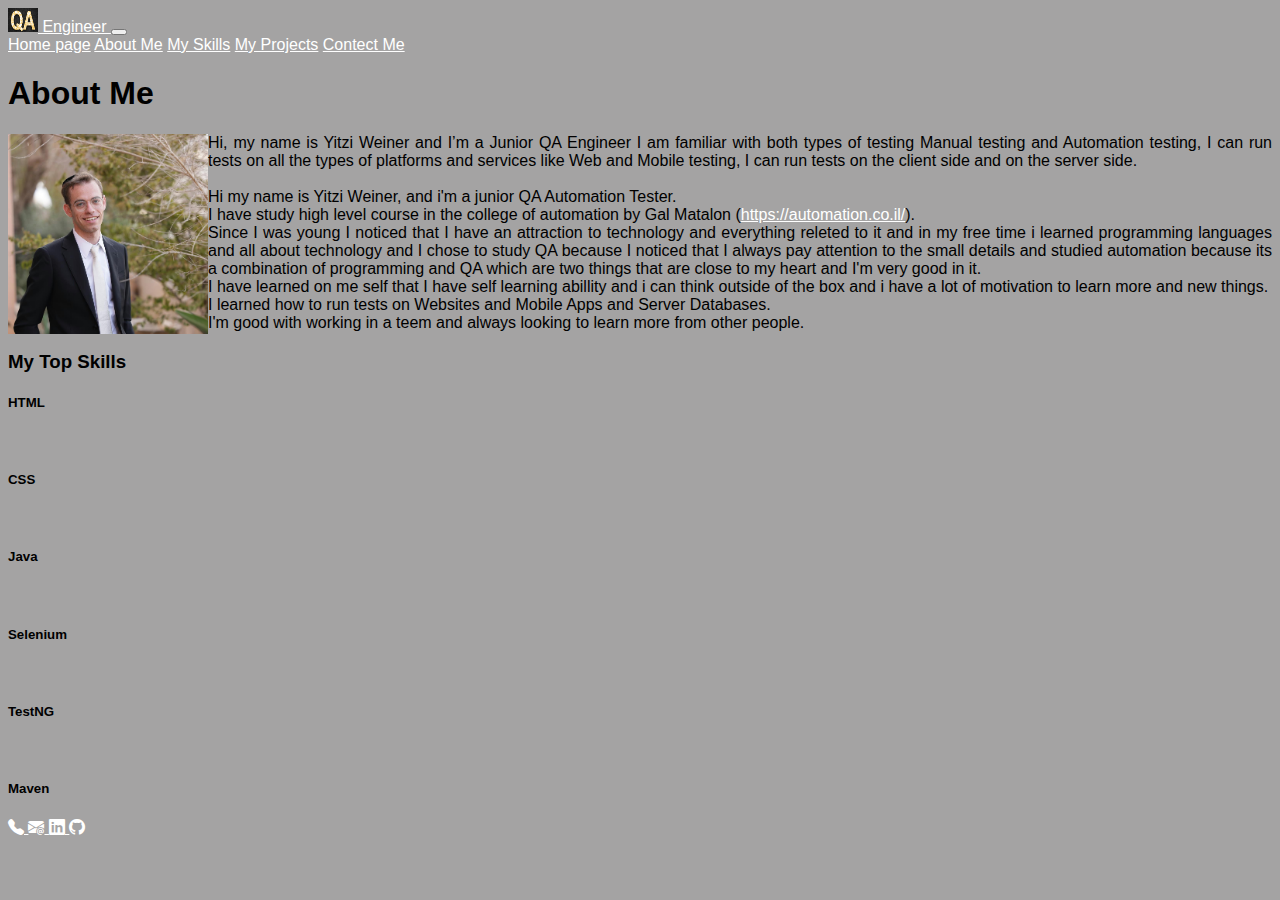
==== About Me.html @ 58cd42e3 "first commit" ====
<!DOCTYPE html>
<html lang="en">

<head>
    <meta charset="UTF-8">
    <meta name="viewport" content="width=device-width, initial-scale=1.0">
    <link href="https://cdn.jsdelivr.net/npm/bootstrap@5.2.3/dist/css/bootstrap.min.css" rel="stylesheet"
        integrity="sha384-rbsA2VBKQhggwzxH7pPCaAqO46MgnOM80zW1RWuH61DGLwZJEdK2Kadq2F9CUG65" crossorigin="anonymous">
    <link rel="stylesheet" href="https://cdn.jsdelivr.net/npm/bootstrap-icons@1.11.1/font/bootstrap-icons.css">
    <script src="https://cdn.jsdelivr.net/npm/bootstrap@5.2.3/dist/js/bootstrap.bundle.min.js"
        integrity="sha384-kenU1KFdBIe4zVF0s0G1M5b4hcpxyD9F7jL+jjXkk+Q2h455rYXK/7HAuoJl+0I4"
        crossorigin="anonymous"></script>
    <link rel="styleSheet" href="StyleSheet.css">
    <title>About Me</title>
    <style>
        p{
            text-align: justify;
        }
        a{
            color: white;
        }
    </style>
</head>

<body>

    <!-- Nav Bar -->
    <nav class="navbar navbar-dark navbar-expand-sm bg-dark">
        <div class="container-fluid">
            <a class="navbar-brand" href="index.html">
                <img src="Photos/Logo.jpg" alt="Logo" width="30" height="24" class="d-inline-block align-text-top">
                Engineer
            </a>
            <button class="navbar-toggler" type="button" data-bs-toggle="collapse" data-bs-target="#navbarNavAltMarkup"
                aria-controls="navbarNavAltMarkup" aria-expanded="false" aria-label="Toggle navigation">
                <span class="navbar-toggler-icon"></span>
            </button>

            <div class="collapse navbar-collapse" id="navbarNavAltMarkup">
                <div class="navbar-nav ms-auto">
                    <a class="nav-link" href="index.html">Home page</a>
                    <a class="nav-link active" aria-current="page" href="About Me.html">About Me</a>
                    <a class="nav-link" href="My Skils.html">My Skills</a>
                    <a class="nav-link" href="My Projects.html">My Projects</a>
                    <a class="nav-link" href="Contect Me.html">Contect Me</a>
                </div>
            </div>
        </div>
    </nav>

    <!-- About me -->
    <h1 class="text-center p-4 m-4">About Me</h1>

    <img src="Photos/profile.jpg" class="rounded-circle ms-5 pe-4" alt="profile" width="200" style="float: left;">
    <p class="text-wrap m-5 fw-semibold">
        Hi, my name is Yitzi Weiner and I’m a Junior QA Engineer I am familiar with both types of testing Manual testing and Automation testing, I can run tests on all the types of platforms and services like Web and Mobile testing, I can run tests on the client side and on the server side. 
        <br>


        <br>
        Hi my name is Yitzi Weiner, and i'm a junior QA Automation Tester.
        <br>
        I have study high level course in the
        college of automation by Gal Matalon (<a class="text-black" href="https://automation.co.il/">https://automation.co.il/</a>).
        <br>
        Since I was young I noticed that I have an attraction to technology and everything releted to it and in my free
        time i learned programming languages and all about technology and I chose to study QA because I noticed that I
        always pay attention to the small details and studied automation because its a combination of programming and QA
        which are two things that are close to my heart and I'm very good in it.
        <br>
        I have learned on me self that I have self learning abillity and i can think outside of the box and i have a lot of motivation to learn more and new things.
        <br>
        I learned how to run tests on Websites and Mobile Apps and Server Databases.
        <br>
        I'm good with working in a teem and always looking to learn more from other people.
    </p>

    <!-- Top Skils -->
    <div class="container pb-5 col-6">
        <h3 class="text-center mt-5">My Top Skills</h3>
        <h5>HTML</h5>
        <div class="progress">
            <div class="progress-bar progress-bar-striped progress-bar-animated bg-dark" role="progressbar"
                aria-valuenow="75" aria-valuemin="0" aria-valuemax="100" style="width: 98%"></div>
        </div>
        <br>
        <h5>CSS</h5>
        <div class="progress">
            <div class="progress-bar progress-bar-striped progress-bar-animated bg-dark" role="progressbar" aria-valuenow="75" aria-valuemin="0" aria-valuemax="100" style="width: 90%"></div>
        </div>
        <br>
        <h5>Java</h5>
        <div class="progress">
            <div class="progress-bar progress-bar-striped progress-bar-animated bg-dark" role="progressbar" aria-valuenow="75" aria-valuemin="0" aria-valuemax="100" style="width: 90%"></div>
        </div>
        <br>
        <h5>Selenium</h5>
        <div class="progress">
            <div class="progress-bar progress-bar-striped progress-bar-animated bg-dark" role="progressbar" aria-valuenow="75" aria-valuemin="0" aria-valuemax="100" style="width: 95%"></div>
        </div>
        <br>
        <h5>TestNG</h5>
        <div class="progress">
            <div class="progress-bar progress-bar-striped progress-bar-animated bg-dark" role="progressbar" aria-valuenow="75" aria-valuemin="0" aria-valuemax="100" style="width: 100%"></div>
        </div>
        <br>
        <h5>Maven</h5>
        <div class="progress">
            <div class="progress-bar progress-bar-striped progress-bar-animated bg-dark" role="progressbar" aria-valuenow="75" aria-valuemin="0" aria-valuemax="100" style="width: 90%"></div>
        </div>
    </div>

    <!-- Footer -->
    <footer class="text-center text-lg-start bg-dark">
        <div class="container d-flex justify-content-center py-5">
          <a href="tel:+972-58-426-4551" class="btn btn-secondary btn-lg btn-floating mx-2" rel="noopener" target="_blank">
            <i class="bi bi-telephone-fill"></i>
          </a>
          <a href="mailto:yitziw123@gmail.com" class="btn btn-secondary btn-lg btn-floating mx-2" rel="noopener" target="_blank">
            <i class="bi bi-envelope-at-fill"></i>
          </a>
          <a href="https://www.linkedin.com/in/yitzi-weiner-3829a0234/" class="btn btn-secondary btn-lg btn-floating mx-2" rel="noopener" target="_blank">
            <i class="bi bi-linkedin"></i>
          </a>
          <a href="https://github.com/yw4551/AutomationProject.git" class="btn btn-secondary btn-lg btn-floating mx-2" rel="noopener" target="_blank">
            <i class="bi bi-github"></i>
          </a>
        </div>
      </footer>
</body>

</html>
---- StyleSheet.css ----
body{
    background-color: #a4a3a3;
    font-family: sans-serif;
}

.c-item {
    height: 480px;
}

.c-img {
    height: 100%;
    object-fit: cover;
    filter: brightness(0.6);
}

.overview {
    height: 75px;
}

.btn1{
    background-color: #8e8d85;
    color: black;
}

.card{
    background-color: #8e8d85;
    color: white;
}
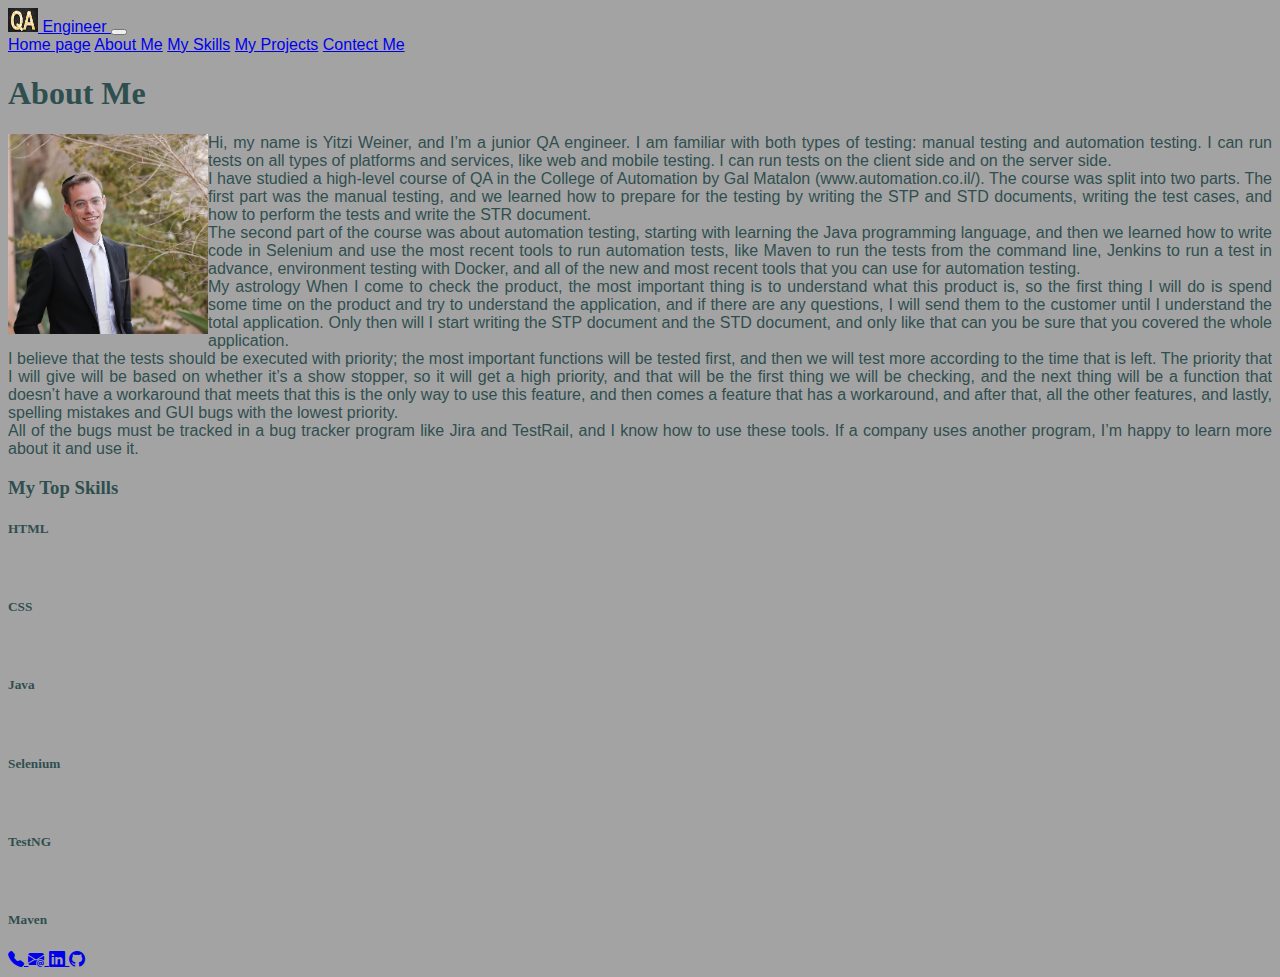
==== commit 667a076d: "About1" ====
--- a/About Me.html
+++ b/About Me.html
@@ -15,9 +15,6 @@
     <style>
         p{
             text-align: justify;
-        }
-        a{
-            color: white;
         }
     </style>
 </head>
@@ -52,27 +49,18 @@
     <h1 class="text-center p-4 m-4">About Me</h1>
 
     <img src="Photos/profile.jpg" class="rounded-circle ms-5 pe-4" alt="profile" width="200" style="float: left;">
-    <p class="text-wrap m-5 fw-semibold">
-        Hi, my name is Yitzi Weiner and I’m a Junior QA Engineer I am familiar with both types of testing Manual testing and Automation testing, I can run tests on all the types of platforms and services like Web and Mobile testing, I can run tests on the client side and on the server side. 
+    <p class="text-wrap m-5 fw-semibold text">
+        Hi, my name is Yitzi Weiner, and I’m a junior QA engineer. I am familiar with both types of testing: manual testing and automation testing. I can run tests on all types of platforms and services, like web and mobile testing. I can run tests on the client side and on the server side.
         <br>
-
-
+        I have studied a high-level course of QA in the College of Automation by Gal Matalon (www.automation.co.il/). The course was split into two parts. The first part was the manual testing, and we learned how to prepare for the testing by writing the STP and STD documents, writing the test cases, and how to perform the tests and write the STR document.
         <br>
-        Hi my name is Yitzi Weiner, and i'm a junior QA Automation Tester.
+        The second part of the course was about automation testing, starting with learning the Java programming language, and then we learned how to write code in Selenium and use the most recent tools to run automation tests, like Maven to run the tests from the command line, Jenkins to run a test in advance, environment testing with Docker, and all of the new and most recent tools that you can use for automation testing.
         <br>
-        I have study high level course in the
-        college of automation by Gal Matalon (<a class="text-black" href="https://automation.co.il/">https://automation.co.il/</a>).
+        My astrology When I come to check the product, the most important thing is to understand what this product is, so the first thing I will do is spend some time on the product and try to understand the application, and if there are any questions, I will send them to the customer until I understand the total application. Only then will I start writing the STP document and the STD document, and only like that can you be sure that you covered the whole application.
         <br>
-        Since I was young I noticed that I have an attraction to technology and everything releted to it and in my free
-        time i learned programming languages and all about technology and I chose to study QA because I noticed that I
-        always pay attention to the small details and studied automation because its a combination of programming and QA
-        which are two things that are close to my heart and I'm very good in it.
+        I believe that the tests should be executed with priority; the most important functions will be tested first, and then we will test more according to the time that is left. The priority that I will give will be based on whether it’s a show stopper, so it will get a high priority, and that will be the first thing we will be checking, and the next thing will be a function that doesn’t have a workaround that meets that this is the only way to use this feature, and then comes a feature that has a workaround, and after that, all the other features, and lastly, spelling mistakes and GUI bugs with the lowest priority.
         <br>
-        I have learned on me self that I have self learning abillity and i can think outside of the box and i have a lot of motivation to learn more and new things.
-        <br>
-        I learned how to run tests on Websites and Mobile Apps and Server Databases.
-        <br>
-        I'm good with working in a teem and always looking to learn more from other people.
+        All of the bugs must be tracked in a bug tracker program like Jira and TestRail, and I know how to use these tools. If a company uses another program, I’m happy to learn more about it and use it.
     </p>
 
     <!-- Top Skils -->
@@ -80,33 +68,33 @@
         <h3 class="text-center mt-5">My Top Skills</h3>
         <h5>HTML</h5>
         <div class="progress">
-            <div class="progress-bar progress-bar-striped progress-bar-animated bg-dark" role="progressbar"
+            <div class="progress-bar progress-bar-striped progress-bar-animated" role="progressbar"
                 aria-valuenow="75" aria-valuemin="0" aria-valuemax="100" style="width: 98%"></div>
         </div>
         <br>
         <h5>CSS</h5>
         <div class="progress">
-            <div class="progress-bar progress-bar-striped progress-bar-animated bg-dark" role="progressbar" aria-valuenow="75" aria-valuemin="0" aria-valuemax="100" style="width: 90%"></div>
+            <div class="progress-bar progress-bar-striped progress-bar-animated" role="progressbar" aria-valuenow="75" aria-valuemin="0" aria-valuemax="100" style="width: 90%"></div>
         </div>
         <br>
         <h5>Java</h5>
         <div class="progress">
-            <div class="progress-bar progress-bar-striped progress-bar-animated bg-dark" role="progressbar" aria-valuenow="75" aria-valuemin="0" aria-valuemax="100" style="width: 90%"></div>
+            <div class="progress-bar progress-bar-striped progress-bar-animated" role="progressbar" aria-valuenow="75" aria-valuemin="0" aria-valuemax="100" style="width: 90%"></div>
         </div>
         <br>
         <h5>Selenium</h5>
         <div class="progress">
-            <div class="progress-bar progress-bar-striped progress-bar-animated bg-dark" role="progressbar" aria-valuenow="75" aria-valuemin="0" aria-valuemax="100" style="width: 95%"></div>
+            <div class="progress-bar progress-bar-striped progress-bar-animated" role="progressbar" aria-valuenow="75" aria-valuemin="0" aria-valuemax="100" style="width: 95%"></div>
         </div>
         <br>
         <h5>TestNG</h5>
         <div class="progress">
-            <div class="progress-bar progress-bar-striped progress-bar-animated bg-dark" role="progressbar" aria-valuenow="75" aria-valuemin="0" aria-valuemax="100" style="width: 100%"></div>
+            <div class="progress-bar progress-bar-striped progress-bar-animated" role="progressbar" aria-valuenow="75" aria-valuemin="0" aria-valuemax="100" style="width: 100%"></div>
         </div>
         <br>
         <h5>Maven</h5>
         <div class="progress">
-            <div class="progress-bar progress-bar-striped progress-bar-animated bg-dark" role="progressbar" aria-valuenow="75" aria-valuemin="0" aria-valuemax="100" style="width: 90%"></div>
+            <div class="progress-bar progress-bar-striped progress-bar-animated" role="progressbar" aria-valuenow="75" aria-valuemin="0" aria-valuemax="100" style="width: 90%"></div>
         </div>
     </div>
 
--- a/StyleSheet.css
+++ b/StyleSheet.css
@@ -4,7 +4,8 @@
 }
 
 .c-item {
-    height: 480px;
+    height: 350px;
+    font-family: Georgia, 'Times New Roman', Times, serif;
 }
 
 .c-img {
@@ -14,16 +15,85 @@
 }
 
 .overview {
-    height: 75px;
+    height: 100px;
 }
 
-.btn1{
-    background-color: #8e8d85;
-    color: black;
+.card-sl {
+    border-radius: 8px;
+    box-shadow: 0 4px 8px 0 rgba(0, 0, 0, 0.2), 0 6px 20px 0 rgba(0, 0, 0, 0.19);
 }
 
-.card{
-    background-color: #8e8d85;
-    color: white;
+.card-image img {
+    max-height: 100%;
+    max-width: 100%;
+    border-radius: 8px 8px 0px 0;
 }
 
+.card-action {
+    position: relative;
+    float: right;
+    margin-top: -25px;
+    margin-right: 20px;
+    z-index: 2;
+    color: #1b1919;
+    border-radius: 100%;
+    padding: 15px;
+    font-size: 15px;
+    box-shadow: 0 1px 2px 0 rgba(0, 0, 0, 0.2), 0 1px 2px 0 rgba(0, 0, 0, 0.19);
+}
+
+.card-action:hover {
+    color: #fff;
+    background: #e7e4e3;
+    -webkit-animation: pulse 1.5s infinite;
+}
+
+.card-heading {
+    font-size: 18px;
+    font-weight: bold;
+    padding: 10px 15px;
+}
+
+.card-text {
+    padding: 10px 15px;
+    font-size: 14px;
+    color: #636262;
+}
+
+.card-button {
+    display: flex;
+    justify-content: center;
+    padding: 10px 0;
+    width: 100%;
+    color: #fff;
+    border-radius: 0 0 8px 8px;
+}
+
+.card-button:hover {
+    text-decoration: none;
+    color: #fff;
+}
+
+.text {
+    color: darkslategrey;
+
+}
+
+h3 {
+    font-family: Georgia, 'Times New Roman', Times, serif;
+    color: darkslategrey;
+}
+
+h1 {
+    font-family: Georgia, 'Times New Roman', Times, serif;
+    color: darkslategrey;
+}
+
+h5 {
+    font-family: Georgia, 'Times New Roman', Times, serif;
+    color: darkslategrey;
+}
+
+.progress-bar {
+    background-color: darkslategrey;
+}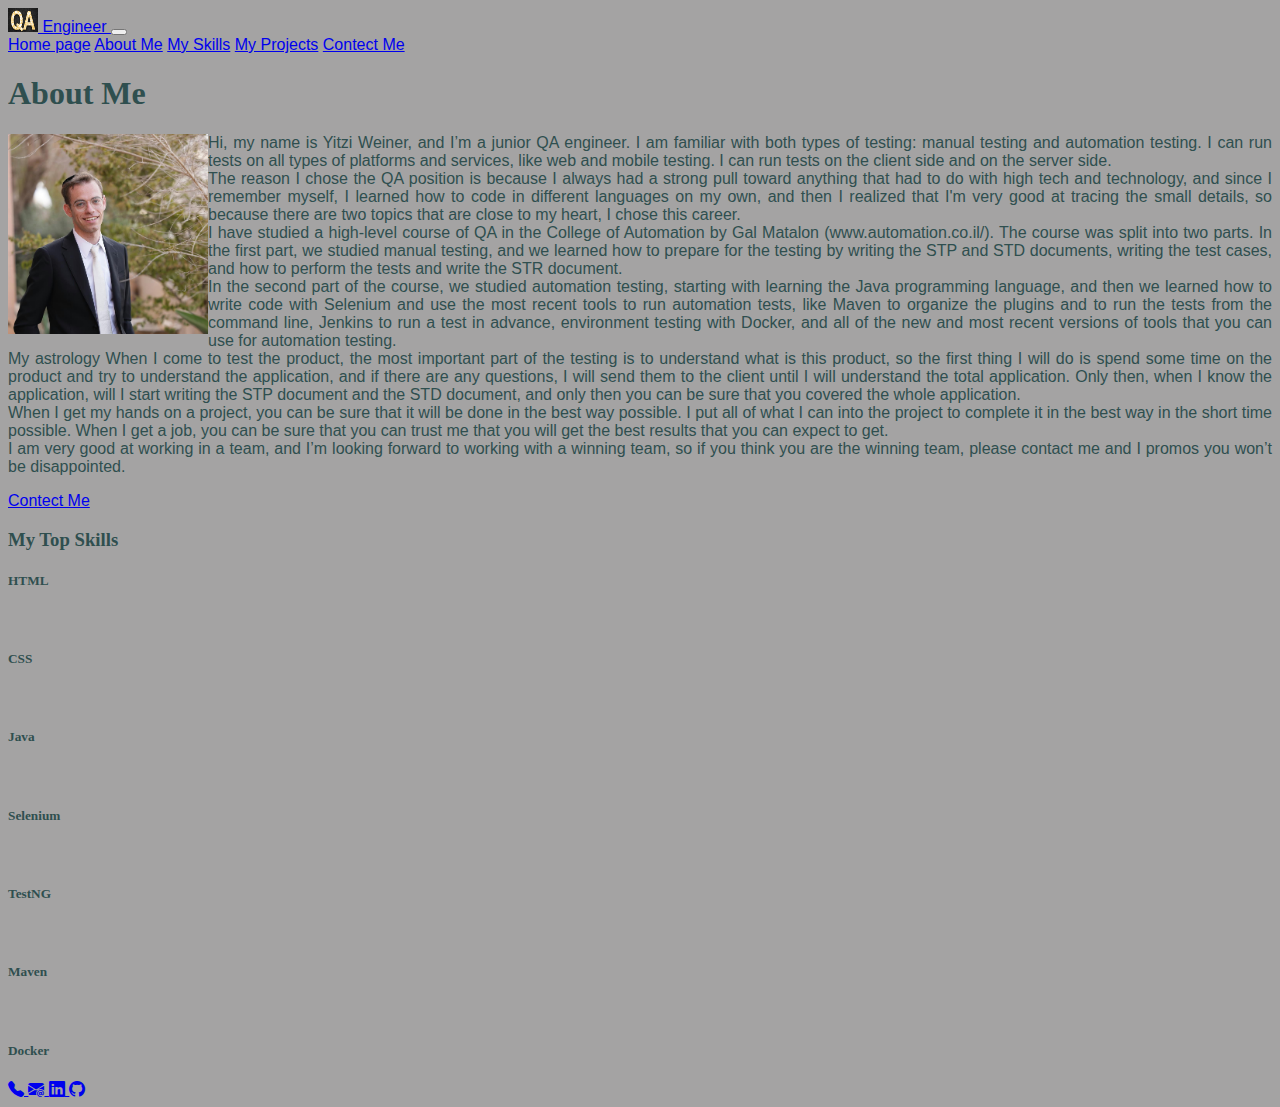
==== commit 59016085: "new" ====
--- a/About Me.html
+++ b/About Me.html
@@ -50,21 +50,24 @@
 
     <img src="Photos/profile.jpg" class="rounded-circle ms-5 pe-4" alt="profile" width="200" style="float: left;">
     <p class="text-wrap m-5 fw-semibold text">
-        Hi, my name is Yitzi Weiner, and I’m a junior QA engineer. I am familiar with both types of testing: manual testing and automation testing. I can run tests on all types of platforms and services, like web and mobile testing. I can run tests on the client side and on the server side.
+        Hi, my name is Yitzi Weiner, and I’m a junior QA engineer. I am familiar with both types of testing: manual testing and automation testing. I can run tests on all types of platforms and services, like web and mobile testing. I can run tests on the client side and on the server side. 
         <br>
-        I have studied a high-level course of QA in the College of Automation by Gal Matalon (www.automation.co.il/). The course was split into two parts. The first part was the manual testing, and we learned how to prepare for the testing by writing the STP and STD documents, writing the test cases, and how to perform the tests and write the STR document.
+        The reason I chose the QA position is because I always had a strong pull toward anything that had to do with high tech and technology, and since I remember myself, I learned how to code in different languages on my own, and then I realized that I'm very good at tracing the small details, so because there are two topics that are close to my heart, I chose this career. 
         <br>
-        The second part of the course was about automation testing, starting with learning the Java programming language, and then we learned how to write code in Selenium and use the most recent tools to run automation tests, like Maven to run the tests from the command line, Jenkins to run a test in advance, environment testing with Docker, and all of the new and most recent tools that you can use for automation testing.
+        I have studied a high-level course of QA in the College of Automation by Gal Matalon (www.automation.co.il/). The course was split into two parts. In the first part, we studied manual testing, and we learned how to prepare for the testing by writing the STP and STD documents, writing the test cases, and how to perform the tests and write the STR document. 
         <br>
-        My astrology When I come to check the product, the most important thing is to understand what this product is, so the first thing I will do is spend some time on the product and try to understand the application, and if there are any questions, I will send them to the customer until I understand the total application. Only then will I start writing the STP document and the STD document, and only like that can you be sure that you covered the whole application.
+        In the second part of the course, we studied automation testing, starting with learning the Java programming language, and then we learned how to write code with Selenium and use the most recent tools to run automation tests, like Maven to organize the plugins and to run the tests from the command line, Jenkins to run a test in advance, environment testing with Docker, and all of the new and most recent versions of tools that you can use for automation testing. 
         <br>
-        I believe that the tests should be executed with priority; the most important functions will be tested first, and then we will test more according to the time that is left. The priority that I will give will be based on whether it’s a show stopper, so it will get a high priority, and that will be the first thing we will be checking, and the next thing will be a function that doesn’t have a workaround that meets that this is the only way to use this feature, and then comes a feature that has a workaround, and after that, all the other features, and lastly, spelling mistakes and GUI bugs with the lowest priority.
+        My astrology When I come to test the product, the most important part of the testing is to understand what is this product, so the first thing I will do is spend some time on the product and try to understand the application, and if there are any questions, I will send them to the client until I will understand the total application. Only then, when I know the application, will I start writing the STP document and the STD document, and only then you can be sure that you covered the whole application. 
         <br>
-        All of the bugs must be tracked in a bug tracker program like Jira and TestRail, and I know how to use these tools. If a company uses another program, I’m happy to learn more about it and use it.
+        When I get my hands on a project, you can be sure that it will be done in the best way possible. I put all of what I can into the project to complete it in the best way in the short time possible. When I get a job, you can be sure that you can trust me that you will get the best results that you can expect to get. 
+        <br>
+        I am very good at working in a team, and I’m looking forward to working with a winning team, so if you think you are the winning team, please contact me and I promos you won’t be disappointed.  
     </p>
+    <a class="btn btn-secondary d-grid gap-2 col-3 mx-auto" href="Contect Me.html">Contect Me</a>
 
     <!-- Top Skils -->
-    <div class="container pb-5 col-6">
+    <div class="container mt-5 pb-5 col-6">
         <h3 class="text-center mt-5">My Top Skills</h3>
         <h5>HTML</h5>
         <div class="progress">
@@ -96,6 +99,11 @@
         <div class="progress">
             <div class="progress-bar progress-bar-striped progress-bar-animated" role="progressbar" aria-valuenow="75" aria-valuemin="0" aria-valuemax="100" style="width: 90%"></div>
         </div>
+        <br>
+        <h5>Docker</h5>
+        <div class="progress">
+            <div class="progress-bar progress-bar-striped progress-bar-animated" role="progressbar" aria-valuenow="75" aria-valuemin="0" aria-valuemax="100" style="width: 88%"></div>
+        </div>
     </div>
 
     <!-- Footer -->
